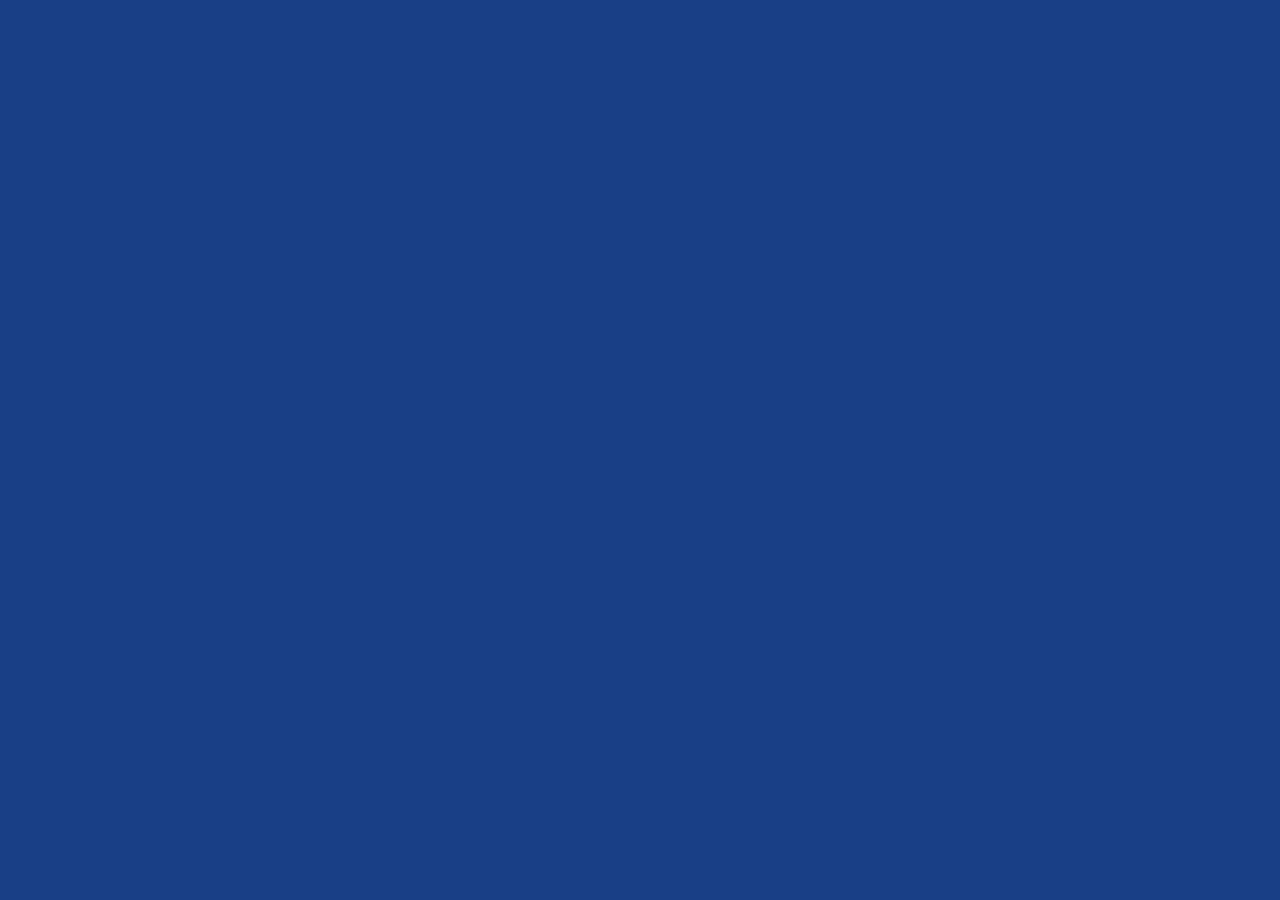
==== index_lms.html @ 58feca7b "Add files via upload" ====
<!doctype html>
<html lang="en-US">
<head>
  <meta charset="utf-8">
  <!-- Created using Storyline 360 - http://www.articulate.com  -->
  <!-- version: 3.67.28569.0 -->
  <title>Project Management Essentials</title>
  <meta http-equiv="x-ua-compatible" content="IE=edge"/>
  <meta name="viewport" content="width=device-width,initial-scale=1,user-scalable=no,shrink-to-fit=no,minimal-ui"/>
  <meta name="apple-mobile-web-app-capable" content="yes"/>
  <style>
    html, body { height: 100%; padding: 0; margin: 0 }
    #app { height: 100%; width: 100%; }
  </style>

  <script>
    window.DS = {};
    window.globals = {
      DATA_PATH_BASE: '',
      HAS_FRAME: true,
      HAS_SLIDE: true,

      lmsPresent: true,
      tinCanPresent: false,
      cmi5Present: false,
      aoSupport: false,
      scale: 'noscale',
      captureRc: false,
      browserSize: 'optimal',
      bgColor: '#193F86',
      features: 'AccessibleVideo,FullScreenToggle,IE11Warning,InsertSvgPicture,LayerPresentAsDialog,MultipleQuizTracking,QuestionCorrectVariable,UpdatedThemeEditor',
      themeName: 'unified',
      preloaderColor: '#FFFFFF',
      suppressAnalytics: false,
      productChannel: 'stable',
      publishSource: 'storyline',
      aid: 'auth0|3b8ce250-b37f-0131-2ee8-22000b2f96a1',
      cid: 'ecc2f75f-c78f-4f36-b588-baa771a309ed',
      playerVersion: '3.67.28569.0',
      publishTimestamp: '2023-01-23T20:44:24.9925260Z',
      maxIosVideoElements: 10,
      connectionSettings: { },

      
      parseParams: function(qs) {
        if (window.globals.parsedParams != null) {
          return window.globals.parsedParams;
        }
        qs = (qs || window.location.search.substr(1)).split('+').join(' ');
        var params = {},
            tokens,
            re = /[?&]?([^=]+)=([^&]*)/g;

        while (tokens = re.exec(qs)) {
          params[decodeURIComponent(tokens[1]).trim()] =
            decodeURIComponent(tokens[2]).trim();
        }
        window.globals.parsedParams = params;
        return params;
      }

    };
  </script>
  <script>
    var isIe11 = ('ActiveXObject' in window || window.MSBlobBuilder != null)
      && window.msCrypto != null && !window.ActiveXObject;
    if (isIe11 && window.globals.features.indexOf('IE11Warning') != -1) {
      window.globals.unsupportedBrowser = true;
      document.write(atob('[base64]'));
    }
  </script>
  <script src="lms/scormdriver.js" charset="utf-8"></script>
  <script>window.THREE = { };</script>
  
</head>
<body style="background: #193F86" class="cs-HTML theme-unified">
  <!-- 360 -->
  <script>!function(e){var i=/iPhone/i,o=/iPod/i,n=/iPad/i,t=/(?=.*\bAndroid\b)(?=.*\bMobile\b)/i,d=/Android/i,s=/(?=.*\bAndroid\b)(?=.*\bSD4930UR\b)/i,b=/(?=.*\bAndroid\b)(?=.*\b(?:KFOT|KFTT|KFJWI|KFJWA|KFSOWI|KFTHWI|KFTHWA|KFAPWI|KFAPWA|KFARWI|KFASWI|KFSAWI|KFSAWA)\b)/i,r=/IEMobile/i,h=/(?=.*\bWindows\b)(?=.*\bARM\b)/i,a=/BlackBerry/i,l=/BB10/i,p=/Opera Mini/i,f=/(CriOS|Chrome)(?=.*\bMobile\b)/i,u=/(?=.*\bFirefox\b)(?=.*\bMobile\b)/i,c=new RegExp("(?:Nexus 7|BNTV250|Kindle Fire|Silk|GT-P1000)","i"),w=function(e,i){return e.test(i)},A=function(e){var A=e||navigator.userAgent,v=A.split("[FBAN");if(void 0!==v[1]&&(A=v[0]),this.apple={phone:w(i,A),ipod:w(o,A),tablet:!w(i,A)&&w(n,A),device:w(i,A)||w(o,A)||w(n,A)},this.amazon={phone:w(s,A),tablet:!w(s,A)&&w(b,A),device:w(s,A)||w(b,A)},this.android={phone:w(s,A)||w(t,A),tablet:!w(s,A)&&!w(t,A)&&(w(b,A)||w(d,A)),device:w(s,A)||w(b,A)||w(t,A)||w(d,A)},this.windows={phone:w(r,A),tablet:w(h,A),device:w(r,A)||w(h,A)},this.other={blackberry:w(a,A),blackberry10:w(l,A),opera:w(p,A),firefox:w(u,A),chrome:w(f,A),device:w(a,A)||w(l,A)||w(p,A)||w(u,A)||w(f,A)},this.seven_inch=w(c,A),this.any=this.apple.device||this.android.device||this.windows.device||this.other.device||this.seven_inch,this.phone=this.apple.phone||this.android.phone||this.windows.phone,this.tablet=this.apple.tablet||this.android.tablet||this.windows.tablet,"undefined"==typeof window)return this},v=function(){var e=new A;return e.Class=A,e};"undefined"!=typeof module&&module.exports&&"undefined"==typeof window?module.exports=A:"undefined"!=typeof module&&module.exports&&"undefined"!=typeof window?module.exports=v():"function"==typeof define&&define.amd?define("isMobile",[],e.isMobile=v()):e.isMobile=v()}(this);
    window.isMobile.apple.tablet = window.isMobile.apple.tablet ||
      (navigator.platform === 'MacIntel' && navigator.maxTouchPoints > 1);
    window.isMobile.apple.device = window.isMobile.apple.device || window.isMobile.apple.tablet;
    window.isMobile.tablet = window.isMobile.tablet || window.isMobile.apple.tablet;
    window.isMobile.any = window.isMobile.any || window.isMobile.apple.tablet;
  </script>

  <div id="focus-sink" tabindex="-1"></div>

  <div id="preso"></div>
  <script>
    (function() {

      var classTypes = [ 'desktop', 'mobile', 'phone', 'tablet' ];

      var addDeviceClasses = function(prefix, testObj) {
        var curr, i;
        for (i = 0; i < classTypes.length; i++) {
          curr = classTypes[i];
          if (testObj[curr]) {
            document.body.classList.add(prefix + curr);
          }
        }
      };

      var params = window.globals.parseParams(),
          isDevicePreview = params.devicepreview === '1',
          isPhoneOverride = params.deviceType === 'phone' || (isDevicePreview && params.phone == '1'),
          isTabletOverride = (params.deviceType === 'tablet' || isDevicePreview) && !isPhoneOverride,
          isMobileOverride = isPhoneOverride || isTabletOverride;

      var deviceView = {
        desktop: !window.isMobile.any && !isMobileOverride,
        mobile: window.isMobile.any || isMobileOverride,
        phone: isPhoneOverride || (window.isMobile.phone && !isTabletOverride),
        tablet: isTabletOverride || window.isMobile.tablet
      };

      window.globals.deviceView = deviceView;
      window.isMobile.desktop = !window.isMobile.any;
      window.isMobile.mobile = window.isMobile.any;

      addDeviceClasses('view-', deviceView);

    })();
  </script>
  
  <script src='story_content/user.js' type=text/javascript></script>
  <div class="slide-loader"></div>

  <script>
    var doc = document, loader = doc.body.querySelector('.slide-loader'); [ 1, 2, 3 ].forEach(function(n) { var d = doc.createElement('div'); d.style.backgroundColor = window.globals.preloaderColor; d.classList.add('mobile-loader-dot'); d.classList.add('dot' + n); loader.appendChild(d); });
  </script>

  <div class="mobile-load-title-overlay" style="display: none">
    <div class="mobile-load-title">Project Management Essentials</div>
  </div>

  <div class="mobile-chrome-warning"></div>

  
<style>
  .warn-connection-dialog {
    display: none;
    background: transparent;
    pointer-events: none;
    position: fixed;
    left: 0;
    top: 0;
    width: 100%;
    height: 100%;
    z-index: 999;
  }

  .warn-connection-content {
    border-radius: 4px;
    background: white;
    border: 1px solid #E7E7E7;
    color: #333333;
    box-shadow: 0 2px 4px rgba(0, 0, 0, 0.25);
    transition: all 150ms ease-out;
    position: absolute;
    white-space: nowrap;
  }

  .view-phone.is-landscape .warn-connection-content {
    left: 23px;
    bottom: 23px;
  }

  .view-tablet.is-landscape .warn-connection-content {
    left: 50%;
    top: 20px;
    transform: translateX(-50%);
  }

  .is-portrait .warn-connection-content {
    transform: translate(-50%, calc(-100% - 15px));
  }

  .warn-connection-content p {
    display: inline-block;
    margin: 0 8px 0 0;
    line-height: 33px;
    font-size: 11px;
  }

  .warn-connection-content svg {
    position: relative;
    vertical-align: middle;
    margin: 0 2px 2px 8px;
  }

  .view-desktop .warn-connection-content {
    left: 1.5em;
    bottom: 1.5em;
  }

  .view-desktop .warn-connection-content p {
    font-size: 1.1em;
  }

  .is-offline .warn-connection-dialog {
    display: block;
  }

  .is-offline .cs-panel * {
    pointer-events: none !important;
  }

  .is-offline .cs-panel {
    pointer-events: all !important;
  }

  .is-offline #nav-controls * {
    pointer-events: none !important;
  }

  .is-offline #nav-controls {
    pointer-events: all !important;
  }
</style>

<div class="warn-connection-dialog">
  <div class="warn-connection-content">
    <svg width="17" height="15" viewBox="0 0 17 15" xmlns="http://www.w3.org/2000/svg">
      <path fill="#8F0000" stroke="white" d="M16.07,12.98 L15.88,12.23 L9.51,1.21 C8.97,0.26,7.6,0.26,7.06,1.21 L0.69,12.23 C0.15,13.16,0.81,14.36,1.91,14.36 H14.65 C15.47,14.36,16.05,13.7,16.07,12.98 Z"/>
      <path fill="white" stroke="white" d="M8.58,5.5 C8.35,5.28,8.5,5.35,8.21,5.32 C8.09,5.35,7.97,5.49,7.96,5.67 C7.97,5.79,7.98,5.92,7.98,6.04 L7.98,6.04 C7.99,6.17,8,6.31,8.01,6.43 L8.01,6.44 C8.03,6.92,8.06,7.41,8.09,7.9 L8.09,7.9 C8.12,8.39,8.14,8.88,8.17,9.37 C8.17,9.39,8.18,9.42,8.2,9.44 C8.23,9.46,8.25,9.47,8.28,9.47 C8.31,9.47,8.34,9.46,8.35,9.44 C8.37,9.43,8.38,9.4,8.39,9.35 L8.39,9.34 C8.39,9.24,8.4,9.15,8.4,9.05 L8.4,9.05 C8.41,8.96,8.41,8.86,8.42,8.75 C8.43,8.44,8.45,8.12,8.47,7.81 L8.47,7.81 C8.49,7.49,8.51,7.18,8.53,6.87 C8.55,6.46,8.56,6.05,8.59,5.64 L8.6,5.62 C8.6,5.57,8.59,5.53,8.58,5.5 L8.21,5.32 Z"/>
      <circle fill="white" stroke="white" cx="8.3" cy="11.35" r="0.3"/>
    </svg>
    <p>You are offline. Trying to reconnect...</p>
  </div>
</div>

<script>
  (function() {
    window.DS.connection = {
      warningShown: false,
      assets: {},
      loadingAssetGroup: false,
      retryDelay: 500
    };

    // @TODO this is POC code and can be cleaned up a bit more if we move forward
    // with the feature



    // The `window.globals.features` variable must be set in `webpack.dev.config` when testing locally - it is not enough
    // to have it in the data - but it must be set there as well.
    var useConnectionMessages = window.AbortController != null &&
      window.location.protocol != 'file:' &&
      window.globals.features.indexOf('ConnectionMessages') != -1;

    window.DS.connection.useConnectionMessages = useConnectionMessages

    var assetCount = 0;
    var checkLoadedId;
    var connectionSettings = window.globals.connectionSettings;

    if (useConnectionMessages && connectionSettings != null) {
      var contentEl = document.querySelector('.warn-connection-content');
      var messageEl = contentEl.querySelector('p')

      if (connectionSettings.useDarkTheme) {
        contentEl.style.borderColor = '#BABBBA';
        contentEl.style.backgroundColor = '#282828';
        contentEl.style.color = '#FFFFFF';
      }

      if (connectionSettings.message != null) {
        messageEl.textContent = window.decodeURIComponent(connectionSettings.message);
      }
    }

    function checkAssetsReady() {
      for (var i in DS.connection.assets) {
        if (!DS.connection.assets[i].success) {
          return false;
        }
      }
      return true;
    }

    function stopAssetGroup() {
      if (!useConnectionMessages) { return; }

      assetCount = 0;

      DS.connection.oldAssetGroup = DS.connection.assets;
      DS.connection.assets = {};
      DS.connection.loadingAssetGroup = false;
      clearInterval(checkLoadedId);
    }

    function startAssetGroup() {
      if (!useConnectionMessages) { return; }
      var ticks = 0;
      clearInterval(checkLoadedId);
      checkLoadedId = setInterval(function() {
        var loaded = 0;
        if (assetCount === 0 && loaded === 0) {
          clearInterval(checkLoadedId);
          return;
        }

        for (var i in DS.connection.assets) {
          if (DS.connection.assets[i].success) {
            loaded++;
          }
        }

        if (assetCount === loaded && checkAssetsReady()) {
          for (var i in DS.connection.assets) {
            if (DS.connection.assets[i].action) {
              DS.connection.assets[i].action();
            }
          }
          hideWarning();
          stopAssetGroup();
        }
      }, 100)
    }

    function requiredAsset(url, action, retry, type) {
      if (!useConnectionMessages) { return; }
      if (DS.connection.assets[url]) { return; }

      DS.connection.assets[url] = {
        success: false, action: action, retry: retry, type: type
      };
      assetCount = Object.keys(DS.connection.assets).length;
      if (!DS.connection.loadingAssetGroup) {
        startAssetGroup();
      }
      DS.connection.loadingAssetGroup = true;
    }

    function assetLoaded(url) {
      if (!useConnectionMessages) { return; }
      if (DS.connection.assets[url]) {
        DS.connection.assets[url].success = true;
      }
    }

    function assetFailed(url) {
      if (!useConnectionMessages) { return; }
      if (!DS.connection.assets[url]) {
        if (/\.js$/.test(url)) {
          setTimeout(function() {
            if (DS.connection.lastSlideLoaded != null) {
              DS.connection.lastSlideLoaded();
            }
          }, DS.connection.retryDelay);
        }
        return;
      }
      if (!DS.connection.warningShown) { showWarning(); }
      if (DS.connection.assets[url].retry) {
        setTimeout(function() {
          if (!DS.connection.assets[url].success) {
            DS.connection.assets[url].retry()
          }
        }, DS.connection.retryDelay);
      }
    }

    function hideWarning() {
      document.body.classList.remove('is-offline');
      DS.connection.warningShown = false;
    }
    DS.connection.hideWarning = hideWarning

    function showWarning(btn) {
      document.body.classList.add('is-offline')
      DS.connection.warningShown = true;
      updateWarningPosition();
    }

    function updateWarningPosition() {
      if (!DS.connection.warningShown) {
        return;
      }

      var isPortrait = document.body.classList.contains('is-portrait');
      var warningEl = document.querySelector('.warn-connection-content');

      if (isPortrait) {
        var slide = document.querySelector('.primary-slide');
        var slideRect = slide.getBoundingClientRect();

        warningEl.style.top = `${slideRect.top}px`
        warningEl.style.left = `${slideRect.left + slideRect.width / 2}px`
      } else {
        warningEl.style.top = null;
        warningEl.style.left = null;
      }

      window.requestAnimationFrame(updateWarningPosition);
    }

    // these will all be noops if the feature flag isn't set in
    // the data and `window.globals.features`
    DS.connection.requiredAsset = requiredAsset;
    DS.connection.assetLoaded = assetLoaded;
    DS.connection.assetFailed = assetFailed;
    DS.connection.stopAssetGroup = stopAssetGroup;
    DS.connection.startAssetGroup = startAssetGroup;
  })();
</script>


  <script>
    
    if (window.autoSpider && window.vInterfaceObject) {
      document.querySelector('.mobile-load-title-overlay').style.display = 'none';
    }
  </script>

  

  <link rel="stylesheet" href="html5/data/css/output.min.css" data-noprefix/>
</body>
<script src="html5/lib/scripts/bootstrapper.min.js"></script>
</html>
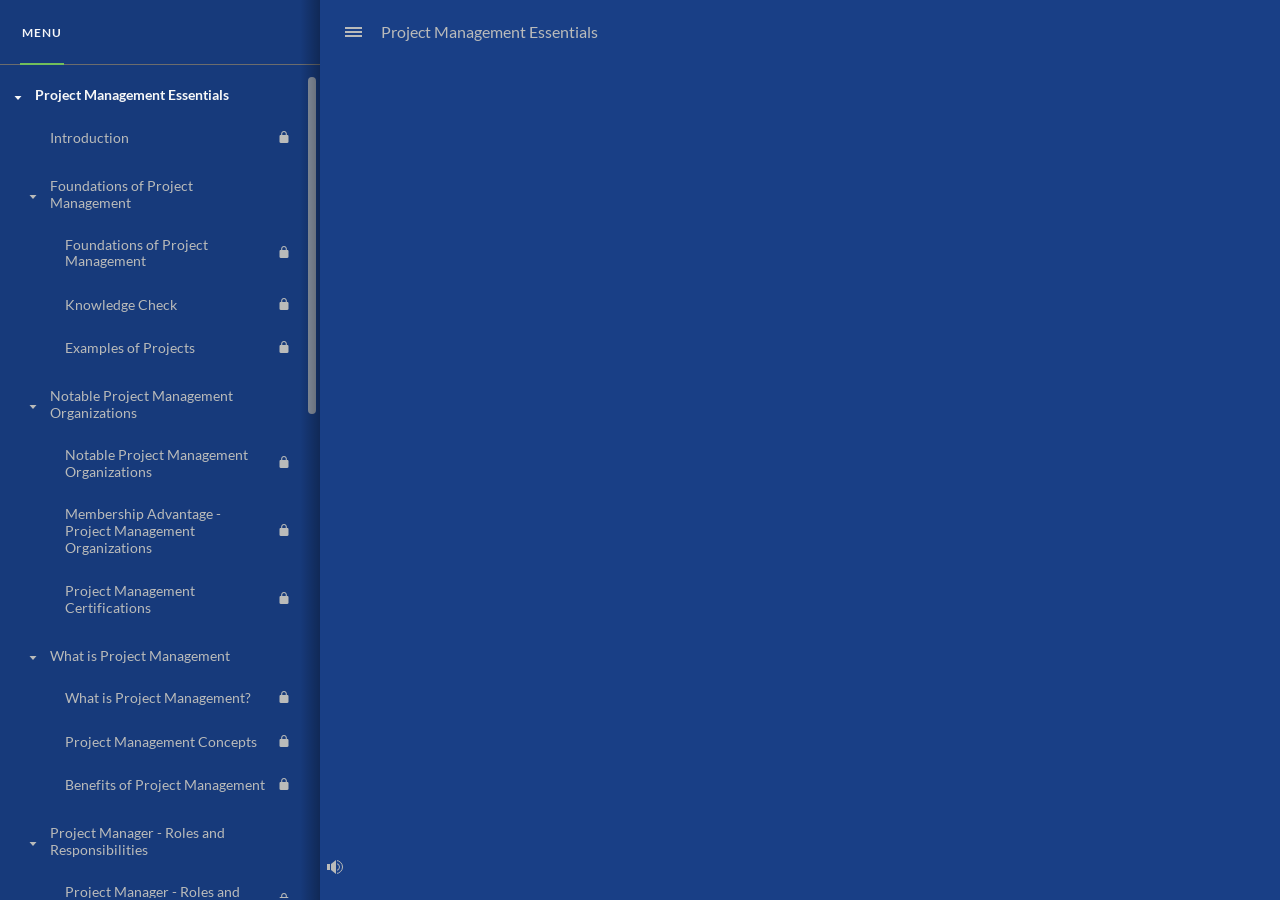
==== commit fa7d6ce3: "PM publish" ====
--- a/index_lms.html
+++ b/index_lms.html
@@ -1,423 +1,423 @@
-<!doctype html>
-<html lang="en-US">
-<head>
-  <meta charset="utf-8">
-  <!-- Created using Storyline 360 - http://www.articulate.com  -->
-  <!-- version: 3.67.28569.0 -->
-  <title>Project Management Essentials</title>
-  <meta http-equiv="x-ua-compatible" content="IE=edge"/>
-  <meta name="viewport" content="width=device-width,initial-scale=1,user-scalable=no,shrink-to-fit=no,minimal-ui"/>
-  <meta name="apple-mobile-web-app-capable" content="yes"/>
-  <style>
-    html, body { height: 100%; padding: 0; margin: 0 }
-    #app { height: 100%; width: 100%; }
-  </style>
-
-  <script>
-    window.DS = {};
-    window.globals = {
-      DATA_PATH_BASE: '',
-      HAS_FRAME: true,
-      HAS_SLIDE: true,
-
-      lmsPresent: true,
-      tinCanPresent: false,
-      cmi5Present: false,
-      aoSupport: false,
-      scale: 'noscale',
-      captureRc: false,
-      browserSize: 'optimal',
-      bgColor: '#193F86',
-      features: 'AccessibleVideo,FullScreenToggle,IE11Warning,InsertSvgPicture,LayerPresentAsDialog,MultipleQuizTracking,QuestionCorrectVariable,UpdatedThemeEditor',
-      themeName: 'unified',
-      preloaderColor: '#FFFFFF',
-      suppressAnalytics: false,
-      productChannel: 'stable',
-      publishSource: 'storyline',
-      aid: 'auth0|3b8ce250-b37f-0131-2ee8-22000b2f96a1',
-      cid: 'ecc2f75f-c78f-4f36-b588-baa771a309ed',
-      playerVersion: '3.67.28569.0',
-      publishTimestamp: '2023-01-23T20:44:24.9925260Z',
-      maxIosVideoElements: 10,
-      connectionSettings: { },
-
-      
-      parseParams: function(qs) {
-        if (window.globals.parsedParams != null) {
-          return window.globals.parsedParams;
-        }
-        qs = (qs || window.location.search.substr(1)).split('+').join(' ');
-        var params = {},
-            tokens,
-            re = /[?&]?([^=]+)=([^&]*)/g;
-
-        while (tokens = re.exec(qs)) {
-          params[decodeURIComponent(tokens[1]).trim()] =
-            decodeURIComponent(tokens[2]).trim();
-        }
-        window.globals.parsedParams = params;
-        return params;
-      }
-
-    };
-  </script>
-  <script>
-    var isIe11 = ('ActiveXObject' in window || window.MSBlobBuilder != null)
-      && window.msCrypto != null && !window.ActiveXObject;
-    if (isIe11 && window.globals.features.indexOf('IE11Warning') != -1) {
-      window.globals.unsupportedBrowser = true;
-      document.write(atob('[base64]'));
-    }
-  </script>
-  <script src="lms/scormdriver.js" charset="utf-8"></script>
-  <script>window.THREE = { };</script>
-  
-</head>
-<body style="background: #193F86" class="cs-HTML theme-unified">
-  <!-- 360 -->
-  <script>!function(e){var i=/iPhone/i,o=/iPod/i,n=/iPad/i,t=/(?=.*\bAndroid\b)(?=.*\bMobile\b)/i,d=/Android/i,s=/(?=.*\bAndroid\b)(?=.*\bSD4930UR\b)/i,b=/(?=.*\bAndroid\b)(?=.*\b(?:KFOT|KFTT|KFJWI|KFJWA|KFSOWI|KFTHWI|KFTHWA|KFAPWI|KFAPWA|KFARWI|KFASWI|KFSAWI|KFSAWA)\b)/i,r=/IEMobile/i,h=/(?=.*\bWindows\b)(?=.*\bARM\b)/i,a=/BlackBerry/i,l=/BB10/i,p=/Opera Mini/i,f=/(CriOS|Chrome)(?=.*\bMobile\b)/i,u=/(?=.*\bFirefox\b)(?=.*\bMobile\b)/i,c=new RegExp("(?:Nexus 7|BNTV250|Kindle Fire|Silk|GT-P1000)","i"),w=function(e,i){return e.test(i)},A=function(e){var A=e||navigator.userAgent,v=A.split("[FBAN");if(void 0!==v[1]&&(A=v[0]),this.apple={phone:w(i,A),ipod:w(o,A),tablet:!w(i,A)&&w(n,A),device:w(i,A)||w(o,A)||w(n,A)},this.amazon={phone:w(s,A),tablet:!w(s,A)&&w(b,A),device:w(s,A)||w(b,A)},this.android={phone:w(s,A)||w(t,A),tablet:!w(s,A)&&!w(t,A)&&(w(b,A)||w(d,A)),device:w(s,A)||w(b,A)||w(t,A)||w(d,A)},this.windows={phone:w(r,A),tablet:w(h,A),device:w(r,A)||w(h,A)},this.other={blackberry:w(a,A),blackberry10:w(l,A),opera:w(p,A),firefox:w(u,A),chrome:w(f,A),device:w(a,A)||w(l,A)||w(p,A)||w(u,A)||w(f,A)},this.seven_inch=w(c,A),this.any=this.apple.device||this.android.device||this.windows.device||this.other.device||this.seven_inch,this.phone=this.apple.phone||this.android.phone||this.windows.phone,this.tablet=this.apple.tablet||this.android.tablet||this.windows.tablet,"undefined"==typeof window)return this},v=function(){var e=new A;return e.Class=A,e};"undefined"!=typeof module&&module.exports&&"undefined"==typeof window?module.exports=A:"undefined"!=typeof module&&module.exports&&"undefined"!=typeof window?module.exports=v():"function"==typeof define&&define.amd?define("isMobile",[],e.isMobile=v()):e.isMobile=v()}(this);
-    window.isMobile.apple.tablet = window.isMobile.apple.tablet ||
-      (navigator.platform === 'MacIntel' && navigator.maxTouchPoints > 1);
-    window.isMobile.apple.device = window.isMobile.apple.device || window.isMobile.apple.tablet;
-    window.isMobile.tablet = window.isMobile.tablet || window.isMobile.apple.tablet;
-    window.isMobile.any = window.isMobile.any || window.isMobile.apple.tablet;
-  </script>
-
-  <div id="focus-sink" tabindex="-1"></div>
-
-  <div id="preso"></div>
-  <script>
-    (function() {
-
-      var classTypes = [ 'desktop', 'mobile', 'phone', 'tablet' ];
-
-      var addDeviceClasses = function(prefix, testObj) {
-        var curr, i;
-        for (i = 0; i < classTypes.length; i++) {
-          curr = classTypes[i];
-          if (testObj[curr]) {
-            document.body.classList.add(prefix + curr);
-          }
-        }
-      };
-
-      var params = window.globals.parseParams(),
-          isDevicePreview = params.devicepreview === '1',
-          isPhoneOverride = params.deviceType === 'phone' || (isDevicePreview && params.phone == '1'),
-          isTabletOverride = (params.deviceType === 'tablet' || isDevicePreview) && !isPhoneOverride,
-          isMobileOverride = isPhoneOverride || isTabletOverride;
-
-      var deviceView = {
-        desktop: !window.isMobile.any && !isMobileOverride,
-        mobile: window.isMobile.any || isMobileOverride,
-        phone: isPhoneOverride || (window.isMobile.phone && !isTabletOverride),
-        tablet: isTabletOverride || window.isMobile.tablet
-      };
-
-      window.globals.deviceView = deviceView;
-      window.isMobile.desktop = !window.isMobile.any;
-      window.isMobile.mobile = window.isMobile.any;
-
-      addDeviceClasses('view-', deviceView);
-
-    })();
-  </script>
-  
-  <script src='story_content/user.js' type=text/javascript></script>
-  <div class="slide-loader"></div>
-
-  <script>
-    var doc = document, loader = doc.body.querySelector('.slide-loader'); [ 1, 2, 3 ].forEach(function(n) { var d = doc.createElement('div'); d.style.backgroundColor = window.globals.preloaderColor; d.classList.add('mobile-loader-dot'); d.classList.add('dot' + n); loader.appendChild(d); });
-  </script>
-
-  <div class="mobile-load-title-overlay" style="display: none">
-    <div class="mobile-load-title">Project Management Essentials</div>
-  </div>
-
-  <div class="mobile-chrome-warning"></div>
-
-  
-<style>
-  .warn-connection-dialog {
-    display: none;
-    background: transparent;
-    pointer-events: none;
-    position: fixed;
-    left: 0;
-    top: 0;
-    width: 100%;
-    height: 100%;
-    z-index: 999;
-  }
-
-  .warn-connection-content {
-    border-radius: 4px;
-    background: white;
-    border: 1px solid #E7E7E7;
-    color: #333333;
-    box-shadow: 0 2px 4px rgba(0, 0, 0, 0.25);
-    transition: all 150ms ease-out;
-    position: absolute;
-    white-space: nowrap;
-  }
-
-  .view-phone.is-landscape .warn-connection-content {
-    left: 23px;
-    bottom: 23px;
-  }
-
-  .view-tablet.is-landscape .warn-connection-content {
-    left: 50%;
-    top: 20px;
-    transform: translateX(-50%);
-  }
-
-  .is-portrait .warn-connection-content {
-    transform: translate(-50%, calc(-100% - 15px));
-  }
-
-  .warn-connection-content p {
-    display: inline-block;
-    margin: 0 8px 0 0;
-    line-height: 33px;
-    font-size: 11px;
-  }
-
-  .warn-connection-content svg {
-    position: relative;
-    vertical-align: middle;
-    margin: 0 2px 2px 8px;
-  }
-
-  .view-desktop .warn-connection-content {
-    left: 1.5em;
-    bottom: 1.5em;
-  }
-
-  .view-desktop .warn-connection-content p {
-    font-size: 1.1em;
-  }
-
-  .is-offline .warn-connection-dialog {
-    display: block;
-  }
-
-  .is-offline .cs-panel * {
-    pointer-events: none !important;
-  }
-
-  .is-offline .cs-panel {
-    pointer-events: all !important;
-  }
-
-  .is-offline #nav-controls * {
-    pointer-events: none !important;
-  }
-
-  .is-offline #nav-controls {
-    pointer-events: all !important;
-  }
-</style>
-
-<div class="warn-connection-dialog">
-  <div class="warn-connection-content">
-    <svg width="17" height="15" viewBox="0 0 17 15" xmlns="http://www.w3.org/2000/svg">
-      <path fill="#8F0000" stroke="white" d="M16.07,12.98 L15.88,12.23 L9.51,1.21 C8.97,0.26,7.6,0.26,7.06,1.21 L0.69,12.23 C0.15,13.16,0.81,14.36,1.91,14.36 H14.65 C15.47,14.36,16.05,13.7,16.07,12.98 Z"/>
-      <path fill="white" stroke="white" d="M8.58,5.5 C8.35,5.28,8.5,5.35,8.21,5.32 C8.09,5.35,7.97,5.49,7.96,5.67 C7.97,5.79,7.98,5.92,7.98,6.04 L7.98,6.04 C7.99,6.17,8,6.31,8.01,6.43 L8.01,6.44 C8.03,6.92,8.06,7.41,8.09,7.9 L8.09,7.9 C8.12,8.39,8.14,8.88,8.17,9.37 C8.17,9.39,8.18,9.42,8.2,9.44 C8.23,9.46,8.25,9.47,8.28,9.47 C8.31,9.47,8.34,9.46,8.35,9.44 C8.37,9.43,8.38,9.4,8.39,9.35 L8.39,9.34 C8.39,9.24,8.4,9.15,8.4,9.05 L8.4,9.05 C8.41,8.96,8.41,8.86,8.42,8.75 C8.43,8.44,8.45,8.12,8.47,7.81 L8.47,7.81 C8.49,7.49,8.51,7.18,8.53,6.87 C8.55,6.46,8.56,6.05,8.59,5.64 L8.6,5.62 C8.6,5.57,8.59,5.53,8.58,5.5 L8.21,5.32 Z"/>
-      <circle fill="white" stroke="white" cx="8.3" cy="11.35" r="0.3"/>
-    </svg>
-    <p>You are offline. Trying to reconnect...</p>
-  </div>
-</div>
-
-<script>
-  (function() {
-    window.DS.connection = {
-      warningShown: false,
-      assets: {},
-      loadingAssetGroup: false,
-      retryDelay: 500
-    };
-
-    // @TODO this is POC code and can be cleaned up a bit more if we move forward
-    // with the feature
-
-
-
-    // The `window.globals.features` variable must be set in `webpack.dev.config` when testing locally - it is not enough
-    // to have it in the data - but it must be set there as well.
-    var useConnectionMessages = window.AbortController != null &&
-      window.location.protocol != 'file:' &&
-      window.globals.features.indexOf('ConnectionMessages') != -1;
-
-    window.DS.connection.useConnectionMessages = useConnectionMessages
-
-    var assetCount = 0;
-    var checkLoadedId;
-    var connectionSettings = window.globals.connectionSettings;
-
-    if (useConnectionMessages && connectionSettings != null) {
-      var contentEl = document.querySelector('.warn-connection-content');
-      var messageEl = contentEl.querySelector('p')
-
-      if (connectionSettings.useDarkTheme) {
-        contentEl.style.borderColor = '#BABBBA';
-        contentEl.style.backgroundColor = '#282828';
-        contentEl.style.color = '#FFFFFF';
-      }
-
-      if (connectionSettings.message != null) {
-        messageEl.textContent = window.decodeURIComponent(connectionSettings.message);
-      }
-    }
-
-    function checkAssetsReady() {
-      for (var i in DS.connection.assets) {
-        if (!DS.connection.assets[i].success) {
-          return false;
-        }
-      }
-      return true;
-    }
-
-    function stopAssetGroup() {
-      if (!useConnectionMessages) { return; }
-
-      assetCount = 0;
-
-      DS.connection.oldAssetGroup = DS.connection.assets;
-      DS.connection.assets = {};
-      DS.connection.loadingAssetGroup = false;
-      clearInterval(checkLoadedId);
-    }
-
-    function startAssetGroup() {
-      if (!useConnectionMessages) { return; }
-      var ticks = 0;
-      clearInterval(checkLoadedId);
-      checkLoadedId = setInterval(function() {
-        var loaded = 0;
-        if (assetCount === 0 && loaded === 0) {
-          clearInterval(checkLoadedId);
-          return;
-        }
-
-        for (var i in DS.connection.assets) {
-          if (DS.connection.assets[i].success) {
-            loaded++;
-          }
-        }
-
-        if (assetCount === loaded && checkAssetsReady()) {
-          for (var i in DS.connection.assets) {
-            if (DS.connection.assets[i].action) {
-              DS.connection.assets[i].action();
-            }
-          }
-          hideWarning();
-          stopAssetGroup();
-        }
-      }, 100)
-    }
-
-    function requiredAsset(url, action, retry, type) {
-      if (!useConnectionMessages) { return; }
-      if (DS.connection.assets[url]) { return; }
-
-      DS.connection.assets[url] = {
-        success: false, action: action, retry: retry, type: type
-      };
-      assetCount = Object.keys(DS.connection.assets).length;
-      if (!DS.connection.loadingAssetGroup) {
-        startAssetGroup();
-      }
-      DS.connection.loadingAssetGroup = true;
-    }
-
-    function assetLoaded(url) {
-      if (!useConnectionMessages) { return; }
-      if (DS.connection.assets[url]) {
-        DS.connection.assets[url].success = true;
-      }
-    }
-
-    function assetFailed(url) {
-      if (!useConnectionMessages) { return; }
-      if (!DS.connection.assets[url]) {
-        if (/\.js$/.test(url)) {
-          setTimeout(function() {
-            if (DS.connection.lastSlideLoaded != null) {
-              DS.connection.lastSlideLoaded();
-            }
-          }, DS.connection.retryDelay);
-        }
-        return;
-      }
-      if (!DS.connection.warningShown) { showWarning(); }
-      if (DS.connection.assets[url].retry) {
-        setTimeout(function() {
-          if (!DS.connection.assets[url].success) {
-            DS.connection.assets[url].retry()
-          }
-        }, DS.connection.retryDelay);
-      }
-    }
-
-    function hideWarning() {
-      document.body.classList.remove('is-offline');
-      DS.connection.warningShown = false;
-    }
-    DS.connection.hideWarning = hideWarning
-
-    function showWarning(btn) {
-      document.body.classList.add('is-offline')
-      DS.connection.warningShown = true;
-      updateWarningPosition();
-    }
-
-    function updateWarningPosition() {
-      if (!DS.connection.warningShown) {
-        return;
-      }
-
-      var isPortrait = document.body.classList.contains('is-portrait');
-      var warningEl = document.querySelector('.warn-connection-content');
-
-      if (isPortrait) {
-        var slide = document.querySelector('.primary-slide');
-        var slideRect = slide.getBoundingClientRect();
-
-        warningEl.style.top = `${slideRect.top}px`
-        warningEl.style.left = `${slideRect.left + slideRect.width / 2}px`
-      } else {
-        warningEl.style.top = null;
-        warningEl.style.left = null;
-      }
-
-      window.requestAnimationFrame(updateWarningPosition);
-    }
-
-    // these will all be noops if the feature flag isn't set in
-    // the data and `window.globals.features`
-    DS.connection.requiredAsset = requiredAsset;
-    DS.connection.assetLoaded = assetLoaded;
-    DS.connection.assetFailed = assetFailed;
-    DS.connection.stopAssetGroup = stopAssetGroup;
-    DS.connection.startAssetGroup = startAssetGroup;
-  })();
-</script>
-
-
-  <script>
-    
-    if (window.autoSpider && window.vInterfaceObject) {
-      document.querySelector('.mobile-load-title-overlay').style.display = 'none';
-    }
-  </script>
-
-  
-
-  <link rel="stylesheet" href="html5/data/css/output.min.css" data-noprefix/>
-</body>
-<script src="html5/lib/scripts/bootstrapper.min.js"></script>
-</html>
+<!doctype html>
+<html lang="en-US">
+<head>
+  <meta charset="utf-8">
+  <!-- Created using Storyline 360 - http://www.articulate.com  -->
+  <!-- version: 3.67.28569.0 -->
+  <title>Project Management Essentials</title>
+  <meta http-equiv="x-ua-compatible" content="IE=edge"/>
+  <meta name="viewport" content="width=device-width,initial-scale=1,user-scalable=no,shrink-to-fit=no,minimal-ui"/>
+  <meta name="apple-mobile-web-app-capable" content="yes"/>
+  <style>
+    html, body { height: 100%; padding: 0; margin: 0 }
+    #app { height: 100%; width: 100%; }
+  </style>
+
+  <script>
+    window.DS = {};
+    window.globals = {
+      DATA_PATH_BASE: '',
+      HAS_FRAME: true,
+      HAS_SLIDE: true,
+
+      lmsPresent: true,
+      tinCanPresent: false,
+      cmi5Present: false,
+      aoSupport: false,
+      scale: 'noscale',
+      captureRc: false,
+      browserSize: 'optimal',
+      bgColor: '#193F86',
+      features: 'AccessibleVideo,FullScreenToggle,IE11Warning,InsertSvgPicture,LayerPresentAsDialog,MultipleQuizTracking,QuestionCorrectVariable,UpdatedThemeEditor',
+      themeName: 'unified',
+      preloaderColor: '#FFFFFF',
+      suppressAnalytics: false,
+      productChannel: 'stable',
+      publishSource: 'storyline',
+      aid: 'auth0|3b8ce250-b37f-0131-2ee8-22000b2f96a1',
+      cid: 'ecc2f75f-c78f-4f36-b588-baa771a309ed',
+      playerVersion: '3.67.28569.0',
+      publishTimestamp: '2023-01-23T20:44:24.9925260Z',
+      maxIosVideoElements: 10,
+      connectionSettings: { },
+
+      
+      parseParams: function(qs) {
+        if (window.globals.parsedParams != null) {
+          return window.globals.parsedParams;
+        }
+        qs = (qs || window.location.search.substr(1)).split('+').join(' ');
+        var params = {},
+            tokens,
+            re = /[?&]?([^=]+)=([^&]*)/g;
+
+        while (tokens = re.exec(qs)) {
+          params[decodeURIComponent(tokens[1]).trim()] =
+            decodeURIComponent(tokens[2]).trim();
+        }
+        window.globals.parsedParams = params;
+        return params;
+      }
+
+    };
+  </script>
+  <script>
+    var isIe11 = ('ActiveXObject' in window || window.MSBlobBuilder != null)
+      && window.msCrypto != null && !window.ActiveXObject;
+    if (isIe11 && window.globals.features.indexOf('IE11Warning') != -1) {
+      window.globals.unsupportedBrowser = true;
+      document.write(atob('[base64]'));
+    }
+  </script>
+  <script src="lms/scormdriver.js" charset="utf-8"></script>
+  <script>window.THREE = { };</script>
+  
+</head>
+<body style="background: #193F86" class="cs-HTML theme-unified">
+  <!-- 360 -->
+  <script>!function(e){var i=/iPhone/i,o=/iPod/i,n=/iPad/i,t=/(?=.*\bAndroid\b)(?=.*\bMobile\b)/i,d=/Android/i,s=/(?=.*\bAndroid\b)(?=.*\bSD4930UR\b)/i,b=/(?=.*\bAndroid\b)(?=.*\b(?:KFOT|KFTT|KFJWI|KFJWA|KFSOWI|KFTHWI|KFTHWA|KFAPWI|KFAPWA|KFARWI|KFASWI|KFSAWI|KFSAWA)\b)/i,r=/IEMobile/i,h=/(?=.*\bWindows\b)(?=.*\bARM\b)/i,a=/BlackBerry/i,l=/BB10/i,p=/Opera Mini/i,f=/(CriOS|Chrome)(?=.*\bMobile\b)/i,u=/(?=.*\bFirefox\b)(?=.*\bMobile\b)/i,c=new RegExp("(?:Nexus 7|BNTV250|Kindle Fire|Silk|GT-P1000)","i"),w=function(e,i){return e.test(i)},A=function(e){var A=e||navigator.userAgent,v=A.split("[FBAN");if(void 0!==v[1]&&(A=v[0]),this.apple={phone:w(i,A),ipod:w(o,A),tablet:!w(i,A)&&w(n,A),device:w(i,A)||w(o,A)||w(n,A)},this.amazon={phone:w(s,A),tablet:!w(s,A)&&w(b,A),device:w(s,A)||w(b,A)},this.android={phone:w(s,A)||w(t,A),tablet:!w(s,A)&&!w(t,A)&&(w(b,A)||w(d,A)),device:w(s,A)||w(b,A)||w(t,A)||w(d,A)},this.windows={phone:w(r,A),tablet:w(h,A),device:w(r,A)||w(h,A)},this.other={blackberry:w(a,A),blackberry10:w(l,A),opera:w(p,A),firefox:w(u,A),chrome:w(f,A),device:w(a,A)||w(l,A)||w(p,A)||w(u,A)||w(f,A)},this.seven_inch=w(c,A),this.any=this.apple.device||this.android.device||this.windows.device||this.other.device||this.seven_inch,this.phone=this.apple.phone||this.android.phone||this.windows.phone,this.tablet=this.apple.tablet||this.android.tablet||this.windows.tablet,"undefined"==typeof window)return this},v=function(){var e=new A;return e.Class=A,e};"undefined"!=typeof module&&module.exports&&"undefined"==typeof window?module.exports=A:"undefined"!=typeof module&&module.exports&&"undefined"!=typeof window?module.exports=v():"function"==typeof define&&define.amd?define("isMobile",[],e.isMobile=v()):e.isMobile=v()}(this);
+    window.isMobile.apple.tablet = window.isMobile.apple.tablet ||
+      (navigator.platform === 'MacIntel' && navigator.maxTouchPoints > 1);
+    window.isMobile.apple.device = window.isMobile.apple.device || window.isMobile.apple.tablet;
+    window.isMobile.tablet = window.isMobile.tablet || window.isMobile.apple.tablet;
+    window.isMobile.any = window.isMobile.any || window.isMobile.apple.tablet;
+  </script>
+
+  <div id="focus-sink" tabindex="-1"></div>
+
+  <div id="preso"></div>
+  <script>
+    (function() {
+
+      var classTypes = [ 'desktop', 'mobile', 'phone', 'tablet' ];
+
+      var addDeviceClasses = function(prefix, testObj) {
+        var curr, i;
+        for (i = 0; i < classTypes.length; i++) {
+          curr = classTypes[i];
+          if (testObj[curr]) {
+            document.body.classList.add(prefix + curr);
+          }
+        }
+      };
+
+      var params = window.globals.parseParams(),
+          isDevicePreview = params.devicepreview === '1',
+          isPhoneOverride = params.deviceType === 'phone' || (isDevicePreview && params.phone == '1'),
+          isTabletOverride = (params.deviceType === 'tablet' || isDevicePreview) && !isPhoneOverride,
+          isMobileOverride = isPhoneOverride || isTabletOverride;
+
+      var deviceView = {
+        desktop: !window.isMobile.any && !isMobileOverride,
+        mobile: window.isMobile.any || isMobileOverride,
+        phone: isPhoneOverride || (window.isMobile.phone && !isTabletOverride),
+        tablet: isTabletOverride || window.isMobile.tablet
+      };
+
+      window.globals.deviceView = deviceView;
+      window.isMobile.desktop = !window.isMobile.any;
+      window.isMobile.mobile = window.isMobile.any;
+
+      addDeviceClasses('view-', deviceView);
+
+    })();
+  </script>
+  
+  <script src='story_content/user.js' type=text/javascript></script>
+  <div class="slide-loader"></div>
+
+  <script>
+    var doc = document, loader = doc.body.querySelector('.slide-loader'); [ 1, 2, 3 ].forEach(function(n) { var d = doc.createElement('div'); d.style.backgroundColor = window.globals.preloaderColor; d.classList.add('mobile-loader-dot'); d.classList.add('dot' + n); loader.appendChild(d); });
+  </script>
+
+  <div class="mobile-load-title-overlay" style="display: none">
+    <div class="mobile-load-title">Project Management Essentials</div>
+  </div>
+
+  <div class="mobile-chrome-warning"></div>
+
+  
+<style>
+  .warn-connection-dialog {
+    display: none;
+    background: transparent;
+    pointer-events: none;
+    position: fixed;
+    left: 0;
+    top: 0;
+    width: 100%;
+    height: 100%;
+    z-index: 999;
+  }
+
+  .warn-connection-content {
+    border-radius: 4px;
+    background: white;
+    border: 1px solid #E7E7E7;
+    color: #333333;
+    box-shadow: 0 2px 4px rgba(0, 0, 0, 0.25);
+    transition: all 150ms ease-out;
+    position: absolute;
+    white-space: nowrap;
+  }
+
+  .view-phone.is-landscape .warn-connection-content {
+    left: 23px;
+    bottom: 23px;
+  }
+
+  .view-tablet.is-landscape .warn-connection-content {
+    left: 50%;
+    top: 20px;
+    transform: translateX(-50%);
+  }
+
+  .is-portrait .warn-connection-content {
+    transform: translate(-50%, calc(-100% - 15px));
+  }
+
+  .warn-connection-content p {
+    display: inline-block;
+    margin: 0 8px 0 0;
+    line-height: 33px;
+    font-size: 11px;
+  }
+
+  .warn-connection-content svg {
+    position: relative;
+    vertical-align: middle;
+    margin: 0 2px 2px 8px;
+  }
+
+  .view-desktop .warn-connection-content {
+    left: 1.5em;
+    bottom: 1.5em;
+  }
+
+  .view-desktop .warn-connection-content p {
+    font-size: 1.1em;
+  }
+
+  .is-offline .warn-connection-dialog {
+    display: block;
+  }
+
+  .is-offline .cs-panel * {
+    pointer-events: none !important;
+  }
+
+  .is-offline .cs-panel {
+    pointer-events: all !important;
+  }
+
+  .is-offline #nav-controls * {
+    pointer-events: none !important;
+  }
+
+  .is-offline #nav-controls {
+    pointer-events: all !important;
+  }
+</style>
+
+<div class="warn-connection-dialog">
+  <div class="warn-connection-content">
+    <svg width="17" height="15" viewBox="0 0 17 15" xmlns="http://www.w3.org/2000/svg">
+      <path fill="#8F0000" stroke="white" d="M16.07,12.98 L15.88,12.23 L9.51,1.21 C8.97,0.26,7.6,0.26,7.06,1.21 L0.69,12.23 C0.15,13.16,0.81,14.36,1.91,14.36 H14.65 C15.47,14.36,16.05,13.7,16.07,12.98 Z"/>
+      <path fill="white" stroke="white" d="M8.58,5.5 C8.35,5.28,8.5,5.35,8.21,5.32 C8.09,5.35,7.97,5.49,7.96,5.67 C7.97,5.79,7.98,5.92,7.98,6.04 L7.98,6.04 C7.99,6.17,8,6.31,8.01,6.43 L8.01,6.44 C8.03,6.92,8.06,7.41,8.09,7.9 L8.09,7.9 C8.12,8.39,8.14,8.88,8.17,9.37 C8.17,9.39,8.18,9.42,8.2,9.44 C8.23,9.46,8.25,9.47,8.28,9.47 C8.31,9.47,8.34,9.46,8.35,9.44 C8.37,9.43,8.38,9.4,8.39,9.35 L8.39,9.34 C8.39,9.24,8.4,9.15,8.4,9.05 L8.4,9.05 C8.41,8.96,8.41,8.86,8.42,8.75 C8.43,8.44,8.45,8.12,8.47,7.81 L8.47,7.81 C8.49,7.49,8.51,7.18,8.53,6.87 C8.55,6.46,8.56,6.05,8.59,5.64 L8.6,5.62 C8.6,5.57,8.59,5.53,8.58,5.5 L8.21,5.32 Z"/>
+      <circle fill="white" stroke="white" cx="8.3" cy="11.35" r="0.3"/>
+    </svg>
+    <p>You are offline. Trying to reconnect...</p>
+  </div>
+</div>
+
+<script>
+  (function() {
+    window.DS.connection = {
+      warningShown: false,
+      assets: {},
+      loadingAssetGroup: false,
+      retryDelay: 500
+    };
+
+    // @TODO this is POC code and can be cleaned up a bit more if we move forward
+    // with the feature
+
+
+
+    // The `window.globals.features` variable must be set in `webpack.dev.config` when testing locally - it is not enough
+    // to have it in the data - but it must be set there as well.
+    var useConnectionMessages = window.AbortController != null &&
+      window.location.protocol != 'file:' &&
+      window.globals.features.indexOf('ConnectionMessages') != -1;
+
+    window.DS.connection.useConnectionMessages = useConnectionMessages
+
+    var assetCount = 0;
+    var checkLoadedId;
+    var connectionSettings = window.globals.connectionSettings;
+
+    if (useConnectionMessages && connectionSettings != null) {
+      var contentEl = document.querySelector('.warn-connection-content');
+      var messageEl = contentEl.querySelector('p')
+
+      if (connectionSettings.useDarkTheme) {
+        contentEl.style.borderColor = '#BABBBA';
+        contentEl.style.backgroundColor = '#282828';
+        contentEl.style.color = '#FFFFFF';
+      }
+
+      if (connectionSettings.message != null) {
+        messageEl.textContent = window.decodeURIComponent(connectionSettings.message);
+      }
+    }
+
+    function checkAssetsReady() {
+      for (var i in DS.connection.assets) {
+        if (!DS.connection.assets[i].success) {
+          return false;
+        }
+      }
+      return true;
+    }
+
+    function stopAssetGroup() {
+      if (!useConnectionMessages) { return; }
+
+      assetCount = 0;
+
+      DS.connection.oldAssetGroup = DS.connection.assets;
+      DS.connection.assets = {};
+      DS.connection.loadingAssetGroup = false;
+      clearInterval(checkLoadedId);
+    }
+
+    function startAssetGroup() {
+      if (!useConnectionMessages) { return; }
+      var ticks = 0;
+      clearInterval(checkLoadedId);
+      checkLoadedId = setInterval(function() {
+        var loaded = 0;
+        if (assetCount === 0 && loaded === 0) {
+          clearInterval(checkLoadedId);
+          return;
+        }
+
+        for (var i in DS.connection.assets) {
+          if (DS.connection.assets[i].success) {
+            loaded++;
+          }
+        }
+
+        if (assetCount === loaded && checkAssetsReady()) {
+          for (var i in DS.connection.assets) {
+            if (DS.connection.assets[i].action) {
+              DS.connection.assets[i].action();
+            }
+          }
+          hideWarning();
+          stopAssetGroup();
+        }
+      }, 100)
+    }
+
+    function requiredAsset(url, action, retry, type) {
+      if (!useConnectionMessages) { return; }
+      if (DS.connection.assets[url]) { return; }
+
+      DS.connection.assets[url] = {
+        success: false, action: action, retry: retry, type: type
+      };
+      assetCount = Object.keys(DS.connection.assets).length;
+      if (!DS.connection.loadingAssetGroup) {
+        startAssetGroup();
+      }
+      DS.connection.loadingAssetGroup = true;
+    }
+
+    function assetLoaded(url) {
+      if (!useConnectionMessages) { return; }
+      if (DS.connection.assets[url]) {
+        DS.connection.assets[url].success = true;
+      }
+    }
+
+    function assetFailed(url) {
+      if (!useConnectionMessages) { return; }
+      if (!DS.connection.assets[url]) {
+        if (/\.js$/.test(url)) {
+          setTimeout(function() {
+            if (DS.connection.lastSlideLoaded != null) {
+              DS.connection.lastSlideLoaded();
+            }
+          }, DS.connection.retryDelay);
+        }
+        return;
+      }
+      if (!DS.connection.warningShown) { showWarning(); }
+      if (DS.connection.assets[url].retry) {
+        setTimeout(function() {
+          if (!DS.connection.assets[url].success) {
+            DS.connection.assets[url].retry()
+          }
+        }, DS.connection.retryDelay);
+      }
+    }
+
+    function hideWarning() {
+      document.body.classList.remove('is-offline');
+      DS.connection.warningShown = false;
+    }
+    DS.connection.hideWarning = hideWarning
+
+    function showWarning(btn) {
+      document.body.classList.add('is-offline')
+      DS.connection.warningShown = true;
+      updateWarningPosition();
+    }
+
+    function updateWarningPosition() {
+      if (!DS.connection.warningShown) {
+        return;
+      }
+
+      var isPortrait = document.body.classList.contains('is-portrait');
+      var warningEl = document.querySelector('.warn-connection-content');
+
+      if (isPortrait) {
+        var slide = document.querySelector('.primary-slide');
+        var slideRect = slide.getBoundingClientRect();
+
+        warningEl.style.top = `${slideRect.top}px`
+        warningEl.style.left = `${slideRect.left + slideRect.width / 2}px`
+      } else {
+        warningEl.style.top = null;
+        warningEl.style.left = null;
+      }
+
+      window.requestAnimationFrame(updateWarningPosition);
+    }
+
+    // these will all be noops if the feature flag isn't set in
+    // the data and `window.globals.features`
+    DS.connection.requiredAsset = requiredAsset;
+    DS.connection.assetLoaded = assetLoaded;
+    DS.connection.assetFailed = assetFailed;
+    DS.connection.stopAssetGroup = stopAssetGroup;
+    DS.connection.startAssetGroup = startAssetGroup;
+  })();
+</script>
+
+
+  <script>
+    
+    if (window.autoSpider && window.vInterfaceObject) {
+      document.querySelector('.mobile-load-title-overlay').style.display = 'none';
+    }
+  </script>
+
+  
+
+  <link rel="stylesheet" href="html5/data/css/output.min.css" data-noprefix/>
+</body>
+<script src="html5/lib/scripts/bootstrapper.min.js"></script>
+</html>
--- a/html5/data/css/output.min.css
+++ b/html5/data/css/output.min.css
@@ -0,0 +1,920 @@
+@font-face {
+  font-family: 'LatoBold Charset1_ Bold3320DC0A';
+  src: url('[data-uri]');
+  font-style: normal;
+  font-weight: normal;
+}
+@font-face {
+  font-family: 'Lato Charset1_ 6DDGR1FQE24D91FC';
+  src: url('[data-uri]');
+  font-style: normal;
+  font-weight: normal;
+}
+@font-face {
+  font-family: 'Calibri Charset1_ 5wEwO6AEFBE2D';
+  src: url('[data-uri]');
+  font-style: normal;
+  font-weight: normal;
+}
+@font-face {
+  font-family: 'CalibriBold CharsetBoldA5E398F4';
+  src: url('[data-uri]');
+  font-style: normal;
+  font-weight: normal;
+}
+@font-face {
+  font-family: 'Wingdings Charset1_ 5lwA42D7D8F';
+  src: url('[data-uri]');
+  font-style: normal;
+  font-weight: normal;
+}
+@font-face {
+  font-family: 'CalibriBoldItalicItalic4DE12174';
+  src: url('[data-uri]');
+  font-style: normal;
+  font-weight: normal;
+}
+@font-face {
+  font-family: 'Comic Sans MS Charset1_956CFAE5';
+  src: url('[data-uri]');
+  font-style: normal;
+  font-weight: normal;
+}
+@font-face {
+  font-family: 'Arial Charset1_ 6A77aCeD5BE906A';
+  src: url('[data-uri]');
+  font-style: normal;
+  font-weight: normal;
+}
+@font-face {
+  font-family: 'Lato Light Charset1_ 6D8512EA74';
+  src: url('[data-uri]');
+  font-style: normal;
+  font-weight: normal;
+}
+@font-face {
+  font-family: 'Calibri Charset0_v2mWipD31519F7';
+  src: url('[data-uri]